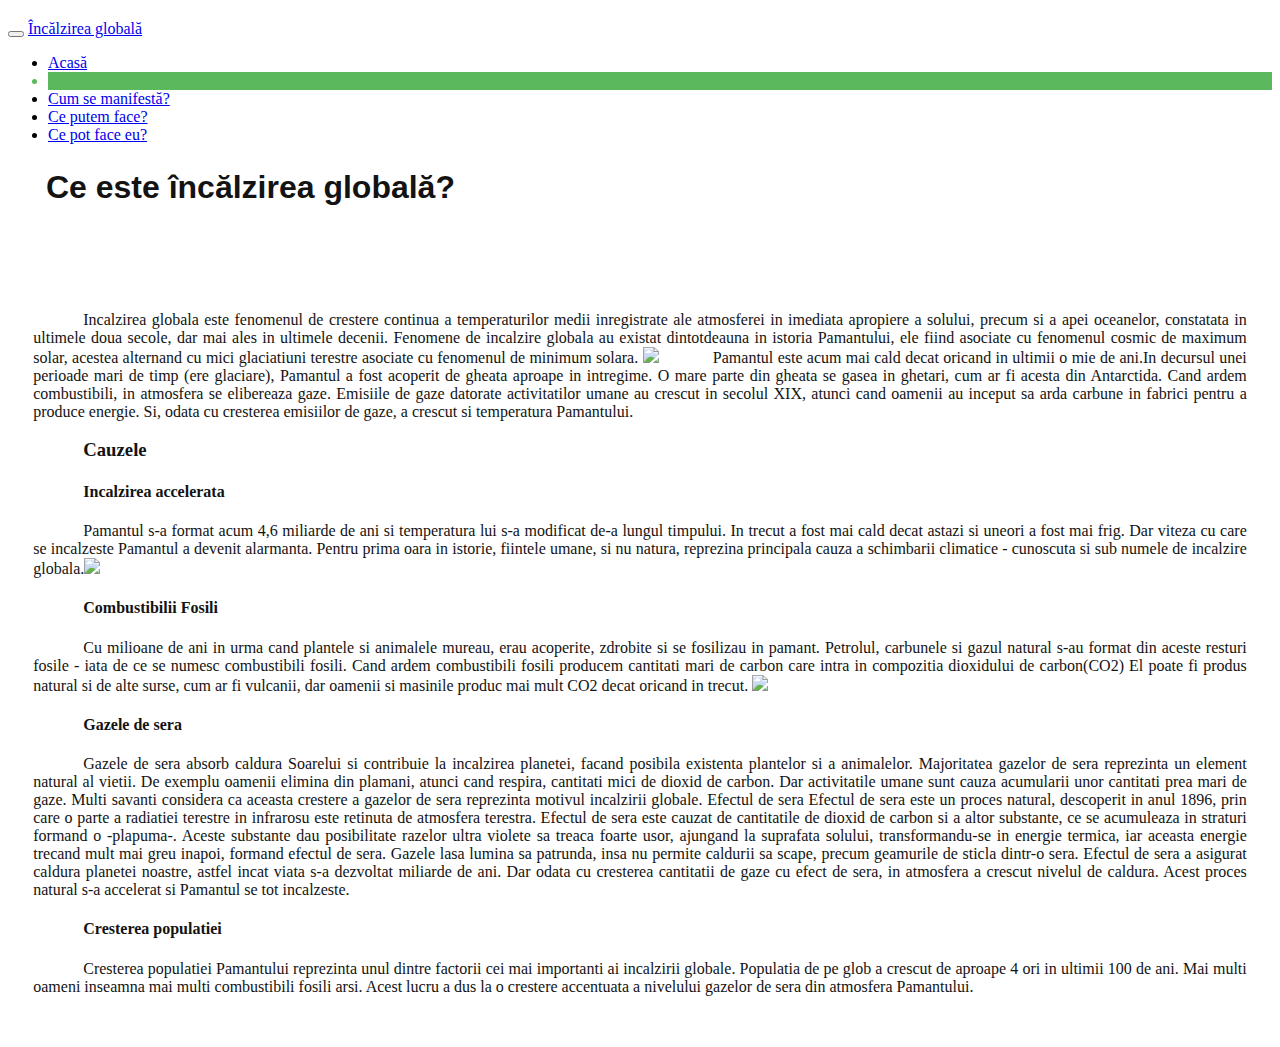
==== art1.html @ 658f487b "almost done" ====
<!DOCTYPE html>
<html lang="ro">
  <head>
    <meta charset="utf-8">
    <meta http-equiv="X-UA-Compatible" content="IE=edge">
    <meta name="viewport" content="width=device-width, initial-scale=1">
	  
	   <script src="https://ajax.googleapis.com/ajax/libs/jquery/1.11.1/jquery.min.js"></script>
    <!-- Include all compiled plugins (below), or include individual files as needed -->
     <script src="js/bootstrap.min.js"></script>
	  <script src="http://ajax.googleapis.com/ajax/libs/jquery/1.11.2/jquery.min.js"></script>
		<script src="js/main.js"
></script>
	  
	  
    <title>Încălzirea globală</title>

    <!-- Bootstrap -->
    <link href="css/bootstrap.min.css" rel="stylesheet">
	  <link href="style.css" rel="stylesheet">
<link href="article_styling.css" rel="stylesheet">
  </head>
	
  <body>

	<nav class="navbar navbar-default navbar-fixed-top">
        <div class="container">
            <!-- Brand and toggle get grouped for better mobile display -->
            <div class="navbar-header page-scroll">
                <button type="button" class="navbar-toggle" data-toggle="collapse" data-target="#bs-example-navbar-collapse-1">
					
    
                    <span class="icon-bar"></span>
                    <span class="icon-bar"></span>
                    <span class="icon-bar"></span>
					
                </button>
				
                <a class="navbar-brand" href="index.html">Încălzirea globală</a>
            </div>

            <!-- Collect the nav links, forms, and other content for toggling -->
			
            <div class="collapse navbar-collapse" id="bs-example-navbar-collapse-1">
				
                <ul class="nav navbar-nav navbar-right">
                  
                    
                    <li >
                        <a  href="index.html"><span class="glyphicon glyphicon-home" aria-hidden="false"></span>Acasă</a>
                    </li>
                    <li  class="active">
                        <a>Ce este?</a>
                    </li>
                    <li  >
                        <a href="art2.html">Cum se manifestă?</a>
                    </li>
					
					<li  >
                        <a href="art3.html" >Ce putem face?</a>
                    </li>
					<li  >
                        <a href="art.html" >Ce pot face eu?</a>
                    </li>
					
                </ul>
            </div>
            <!-- /.navbar-collapse -->
        </div>
        <!-- /.container-fluid -->
    </nav>
		
	 
	<!-- Continut-->
	  
	 <section> 
	  <div class="container">
	  
	<div id="rand_articol" class="row">
		
		<div class="col-lg-12">
			<div class="panel-title"> Ce este încălzirea globală? </div>
							<div class="panel-content" > <p>Incalzirea globala este fenomenul de crestere continua a temperaturilor medii inregistrate ale atmosferei in imediata apropiere a solului, precum si a apei oceanelor, constatata in ultimele doua secole, dar mai ales in ultimele decenii.

Fenomene de incalzire globala au existat dintotdeauna in istoria Pamantului, ele fiind asociate cu fenomenul cosmic de maximum solar, acestea alternand cu mici glaciatiuni terestre asociate cu fenomenul de minimum solara.
<img src="img/ursu.jpg" id="img2"  class="col-md-4 col-lg-3 col-sm-6 col-xs-12">
Pamantul este acum mai cald decat oricand in ultimii o mie de ani.In decursul unei perioade mari de timp (ere glaciare), Pamantul a fost acoperit de gheata aproape in intregime. O mare parte din gheata se gasea in ghetari, cum ar fi acesta din Antarctida.

								Cand ardem combustibili, in atmosfera se elibereaza gaze. Emisiile de gaze datorate activitatilor umane au crescut in secolul XIX, atunci cand oamenii au inceput sa arda carbune in fabrici pentru a produce energie. Si, odata cu cresterea emisiilor de gaze, a crescut si temperatura Pamantului.</p>
								
			
<h3>Cauzele</h3>
				
								<h4>Incalzirea accelerata</h4>


								<p>Pamantul s-a format acum 4,6 miliarde de ani si temperatura lui s-a modificat de-a lungul timpului. In trecut a fost mai cald decat astazi si uneori a fost mai frig. Dar viteza cu care se incalzeste Pamantul a devenit alarmanta. Pentru prima oara in istorie, fiintele umane, si nu natura, reprezina principala cauza a schimbarii climatice - cunoscuta si sub numele de incalzire globala.<img src="img/art1_2.jpg" id="img2"  class="col-md-4 col-lg-3 col-sm-6 col-xs-12"></p>
								
								
								<h4>Combustibilii Fosili</h4>

<p>Cu milioane de ani in urma cand plantele si animalele mureau, erau acoperite, zdrobite si se fosilizau in pamant.

Petrolul, carbunele si gazul natural s-au format din aceste resturi fosile - iata de ce se numesc combustibili fosili. Cand ardem combustibili fosili producem cantitati mari de carbon care intra in compozitia dioxidului de carbon(CO2)

El poate fi produs natural si de alte surse, cum ar fi vulcanii, dar oamenii si masinile produc mai mult CO2 decat oricand in trecut.
								<img src="img/art1_3.jpg" id="img2"  class="col-md-4 col-lg-3 col-sm-6 col-xs-12">
								</p>
								
								
								<h4>Gazele de sera</h4>


<p>Gazele de sera absorb caldura Soarelui si contribuie la incalzirea planetei, facand posibila existenta plantelor si a animalelor. Majoritatea gazelor de sera reprezinta un element natural al vietii.

De exemplu oamenii elimina din plamani, atunci cand respira, cantitati mici de dioxid de carbon. Dar activitatile umane sunt cauza acumularii unor cantitati prea mari de gaze. Multi savanti considera ca aceasta crestere a gazelor de sera reprezinta motivul incalzirii globale.
Efectul de sera

Efectul de sera este un proces natural, descoperit in anul 1896, prin care o parte a radiatiei terestre in infrarosu este retinuta de atmosfera terestra.

Efectul de sera este cauzat de cantitatile de dioxid de carbon si a altor substante, ce se acumuleaza in straturi formand o -plapuma-. Aceste substante dau posibilitate razelor ultra violete sa treaca foarte usor, ajungand la suprafata solului, transformandu-se in energie termica, iar aceasta energie trecand mult mai greu inapoi, formand efectul de sera. Gazele lasa lumina sa patrunda, insa nu permite caldurii sa scape, precum geamurile de sticla dintr-o sera.


	Efectul de sera a asigurat caldura planetei noastre, astfel incat viata s-a dezvoltat miliarde de ani. Dar odata cu cresterea cantitatii de gaze cu efect de sera, in atmosfera a crescut nivelul de caldura. Acest proces natural s-a accelerat si Pamantul se tot incalzeste.</p>

								
								<h4>Cresterea populatiei</h4>

<p>Cresterea populatiei Pamantului reprezinta unul dintre factorii cei mai importanti ai incalzirii globale. Populatia de pe glob a crescut de aproape 4 ori in ultimii 100 de ani.

	Mai multi oameni inseamna mai multi combustibili fosili arsi. Acest lucru a dus la o crestere accentuata a nivelului gazelor de sera din atmosfera Pamantului.</p>

			


			</div>
			
						
						
					
				</div>
		</div>
	</div>  
	   
	  </section>
	 
	
	</body>
</html>
---- article_styling.css ----
#tot_sablon{
	opacity:0.7;
}
.panel-title{
	margin-top:2%;;
	margin-left:3%;
	font-size: 2em;
	font-weight: bold;
	margin-bottom: 5%;
	 word-wrap: break-word;
		
	font-family: "arial",
		"times new roman", "sans-serif";
	
	
}

.panel-content{
	text-indent: 50px;
	text-align: justify;
	padding: 2%;
	font-size:1em;
	color:black;
	margin-left: auto;
	margin-right: auto;
	float: left;
	margin-bottom: 10px;
	
}
#img1{
float: right;
margin:2%;
	width: 280px;
	

	
	
}
#rand_articol{
	background-color: white;
	opacity: 0.92
		;
	margin-bottom: 40px;
	border-radius: 10px;
	
	
}

	

.red {
	
	border-radius: 2px;
	border-style: dashed;
	border-color:blue;
	
}

.blue {
	background-clip: border-box;
	
}

body{
	
background-image: url("img/back.jpg");
	background-repeat: no-repeat;
	background-size:cover;
	background-position:right top;
}
	

.active{
	background-color:#5cb85c;
	color:#5cb85c;
	opacity: 1;
	
	
	
}

.check{
	background-color: #2A2625;
	
}

nav{
	margin-top:20px;
	
	
}
}
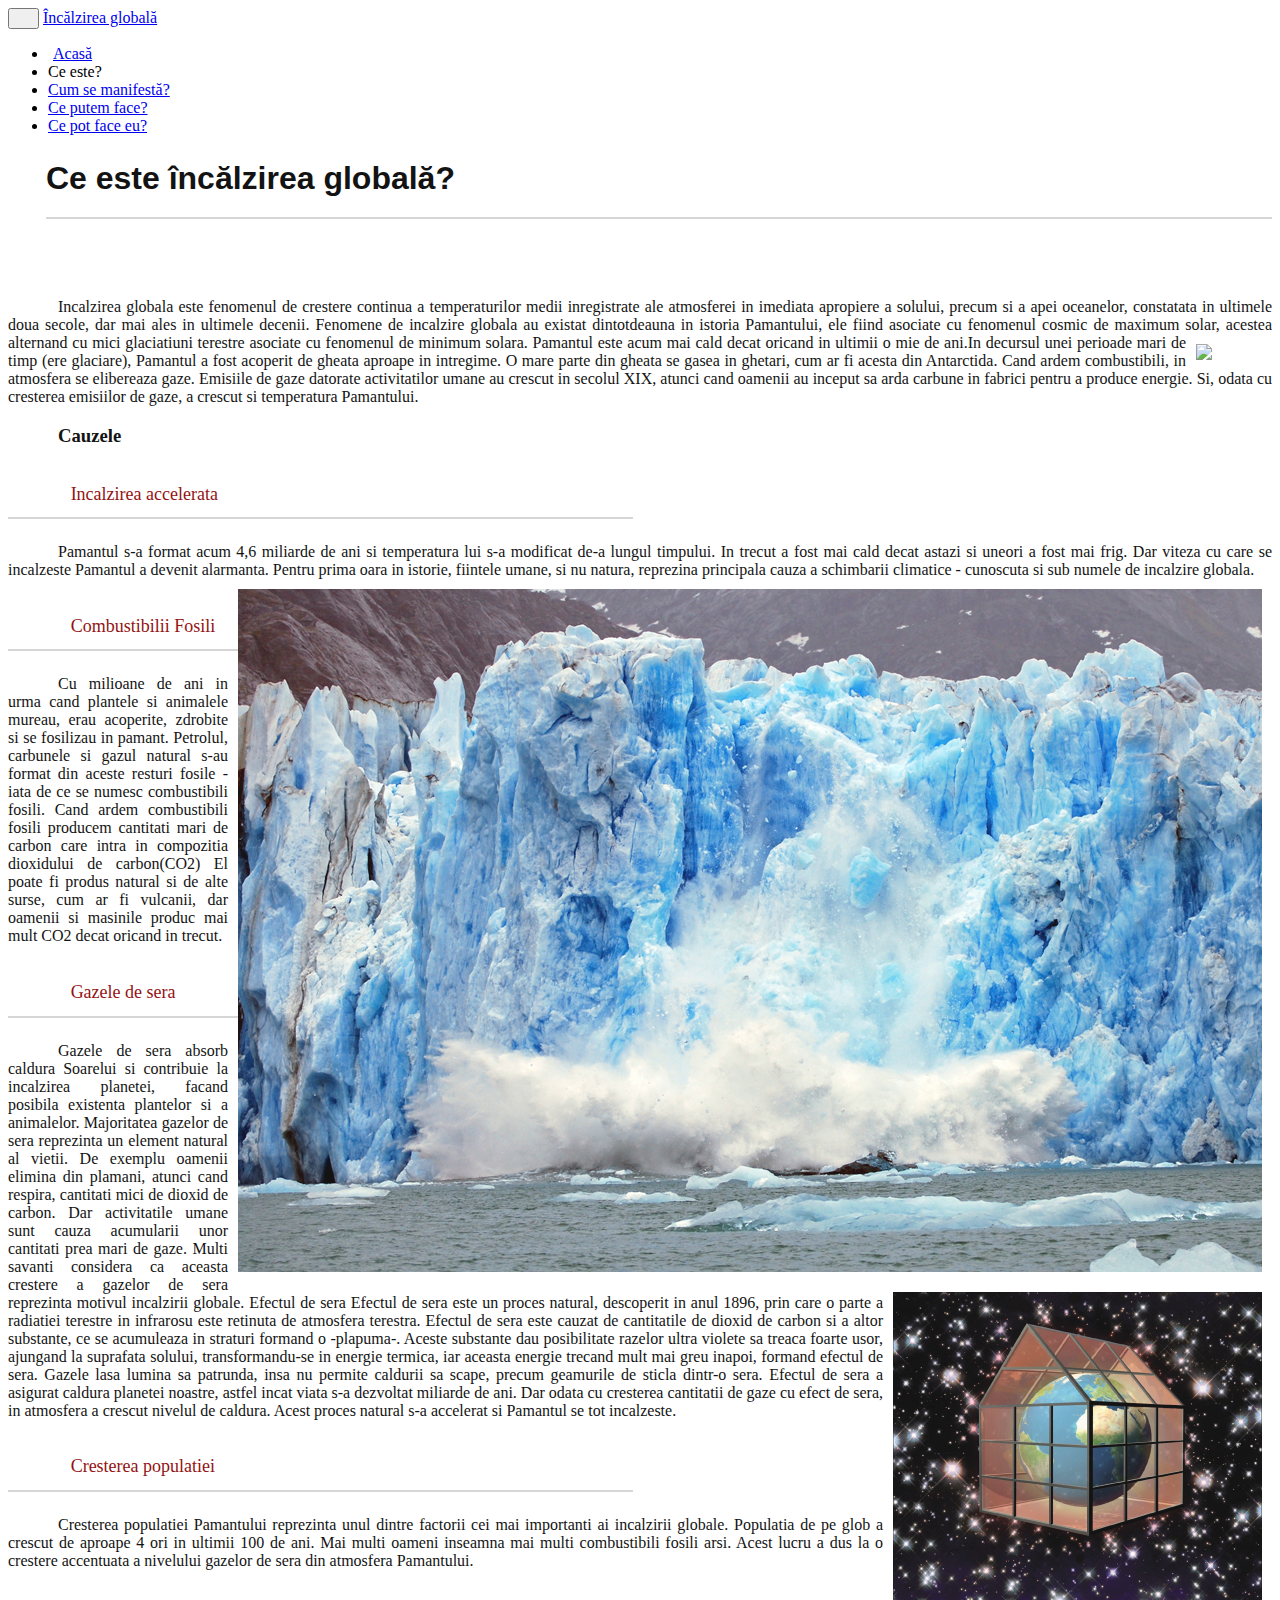
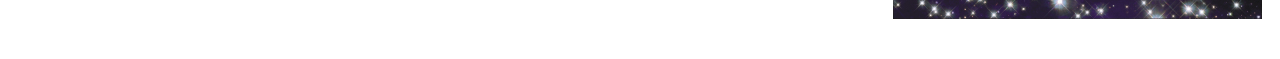
==== commit 63502031: "Update 3.2" ====
--- a/art1.html
+++ b/art1.html
@@ -60,7 +60,7 @@
                         <a href="art3.html" >Ce putem face?</a>
                     </li>
 					<li  >
-                        <a href="art.html" >Ce pot face eu?</a>
+                        <a href="art4.html" >Ce pot face eu?</a>
                     </li>
 					
                 </ul>
--- a/article_styling.css
+++ b/article_styling.css
@@ -1,3 +1,4 @@
+
 
 
 #tot_sablon{
@@ -8,11 +9,16 @@
 	margin-left:3%;
 	font-size: 2em;
 	font-weight: bold;
-	margin-bottom: 5%;
-	 word-wrap: break-word;
-		
+	margin-bottom: 5%;		
 	font-family: "arial",
 		"times new roman", "sans-serif";
+	border-bottom: solid;
+	border-bottom-width: 2px;
+	padding-bottom: 20px;
+	border-bottom-color:lightgrey;
+	
+	
+	
 	
 	
 }
@@ -20,24 +26,15 @@
 .panel-content{
 	text-indent: 50px;
 	text-align: justify;
-	padding: 2%;
 	font-size:1em;
 	color:black;
 	margin-left: auto;
 	margin-right: auto;
 	float: left;
-	margin-bottom: 10px;
+	margin-bottom: 30px;
 	
 }
-#img1{
-float: right;
-margin:2%;
-	width: 280px;
-	
 
-	
-	
-}
 #rand_articol{
 	background-color: white;
 	opacity: 0.92
@@ -71,25 +68,107 @@
 	background-position:right top;
 }
 	
+span{
+	padding-right: 5px;
+}
 
-.active{
-	background-color:#5cb85c;
-	color:#5cb85c;
-	opacity: 1;
-	
-	
-	
-}
+
+
 
 .check{
 	background-color: #2A2625;
 	
 }
 
-nav{
-	margin-top:20px;
+
+
+
+.navbar-brand:hover {
+	font-weight: bold;	
+}
+
+li:hover{
+	font-weight: bold;
+};
+
+.line {
+	border-style: solid;
+    border-width: 5px;	
+}
+
+h4 {
+
+	border-bottom: solid;
+	border-bottom-width: 2px;
+	padding:1%;
+	
+	
+	border-bottom-color:lightgrey;
+	font-family: "times new roman";
+	font-weight: 500;
+	color:darkred;
+	font-size: 18px;
+	max-width: 600px;;
 	
 	
 }
+
+
+
+#img1 {
+	float:right;
+	margin:10px;
+	
 }
 
+
+#img2 {
+	float:right;
+	margin:10px;
+	clear:both;
+	
+}
+.active:hover{
+	font-weight: normal;
+}
+
+
+#test:hover{
+	font-weight: normal;
+}
+input {
+	text-align: center;
+	margin: 5px;
+	
+}
+
+/* pentru test */
+#test{
+	margin-top:20px;
+}
+/*input-text after verifying */
+
+.corect{
+	color:forestgreen;
+	font-weight:bold;
+	
+}
+.incorect{
+	color:red;
+	font-weight: bold;
+}
+
+/*input-border after verifying */
+
+.corinp{
+	border-color: forestgreen;
+	border-width: 3px;
+	
+}
+.incinp{
+	border-width: 3px;
+	
+	border-color:red;
+}
+
+
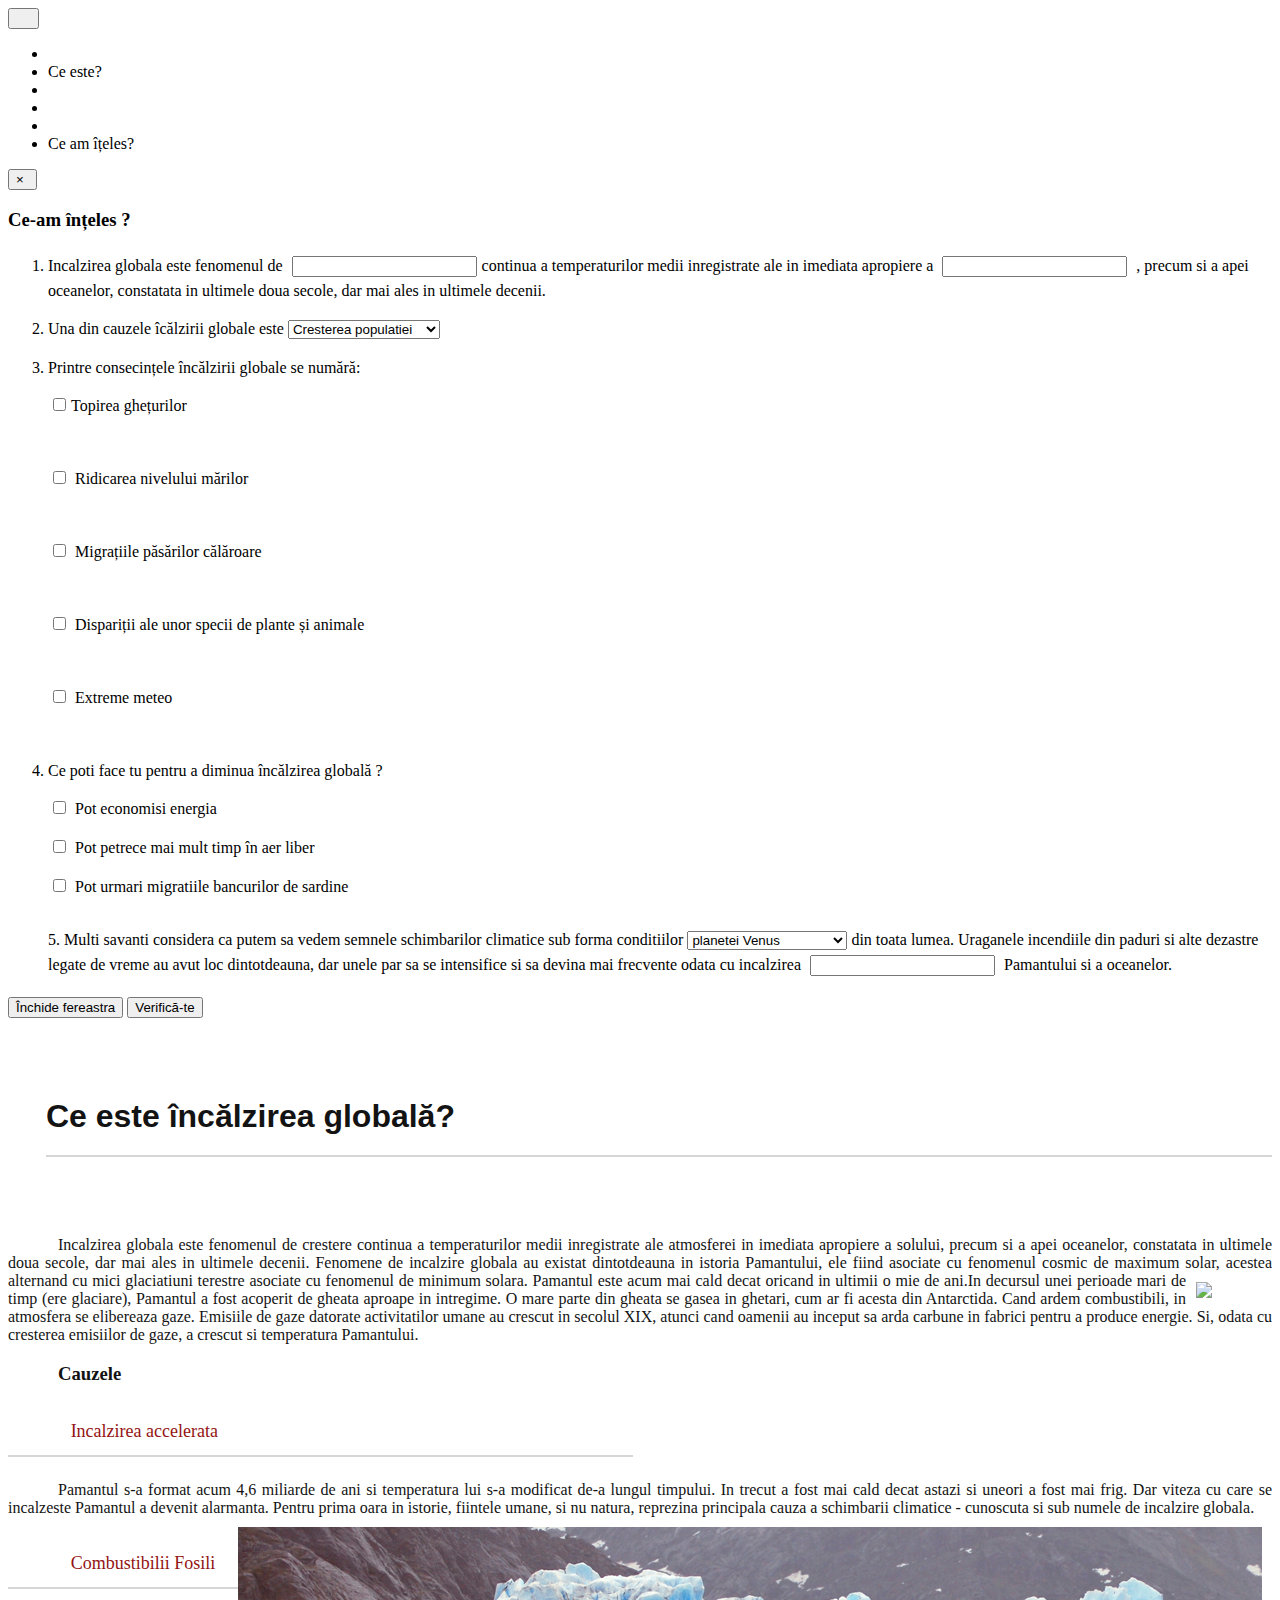
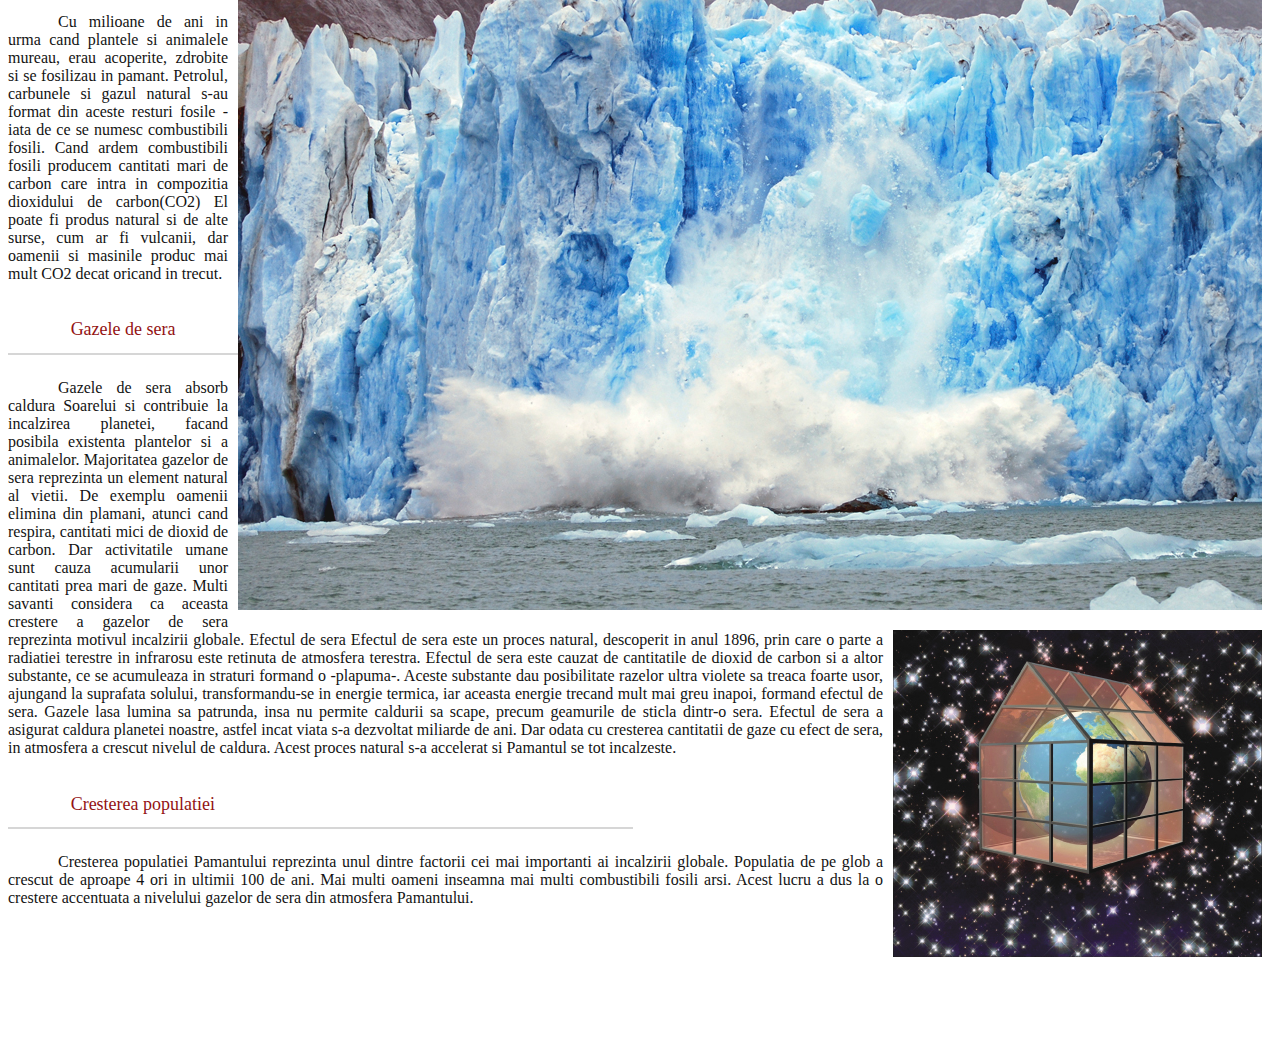
==== commit 9636b8dd: "Update 3.3" ====
--- a/art1.html
+++ b/art1.html
@@ -9,6 +9,9 @@
     <!-- Include all compiled plugins (below), or include individual files as needed -->
      <script src="js/bootstrap.min.js"></script>
 	  <script src="http://ajax.googleapis.com/ajax/libs/jquery/1.11.2/jquery.min.js"></script>
+	  
+	  
+	  <script src="js/test.js"></script>
 		<script src="js/main.js"
 ></script>
 	  
@@ -63,6 +66,10 @@
                         <a href="art4.html" >Ce pot face eu?</a>
                     </li>
 					
+					<li><a data-toggle="modal" data-target="#myModal"> Ce am îțeles? </span></a></li>
+			
+			
+					
                 </ul>
             </div>
             <!-- /.navbar-collapse -->
@@ -70,7 +77,101 @@
         <!-- /.container-fluid -->
     </nav>
 		
-	 
+<!-- Test -->
+
+
+
+
+
+	  <div class="modal fade " id="myModal" tabindex="2" role="dialog" aria-labelledby="myModalLabel" aria-hidden="true">
+  
+		  <div class="modal-dialog modal-lg">
+    
+	  <div class="modal-content">
+      
+		<div class="modal-header">
+        <button type="button" class="close" data-dismiss="modal" aria-label="Close"><span   aria-hidden="true">&times;</span></button>
+        <h3 class="modal-title" id="myModalLabel">Ce-am înțeles ?</h3>
+      </div>
+      		
+		  <form>
+		  	<ol>
+		  		<li id="test">
+		  			Incalzirea globala este fenomenul de <input type="text" class="i11" id='i11'>continua a temperaturilor medii inregistrate ale
+					in imediata apropiere a <input type="text" class="i12" id='i12'> , precum si a apei oceanelor, constatata in ultimele doua secole, dar mai ales in ultimele decenii.
+		  		</li>
+				
+				<li id="test">
+					Una din cauzele îcălzirii globale este  <select name="cauze" class="i21" id="i21">
+<option value="pui">Cresterea populatiei</option>
+<option value="olarit">Olăritul</option>
+<option value="caprioare">Dispariția căprioarelor</option>
+<option value="migratii">Migrațiile pasarilor</option>
+</select>
+					
+				</li>
+				
+				<li id="test">
+					
+					 Printre consecințele încălzirii globale se numără:<br>
+					<p class="i31"><input type="checkbox" id="i31" >Topirea ghețurilor </p>
+					<br>
+					<p class="i32"><input type="checkbox" id="i32">
+					Ridicarea nivelului mărilor</p>
+					<br>
+					<p class="i33"><input type="checkbox" id="i33">
+					Migrațiile păsărilor călăroare</p>
+					<br>
+					<p class="i34"><input type="checkbox" id="i34">
+					Dispariții ale unor specii de plante și animale </p>
+					<br>
+					<p class="i35"><input type="checkbox" id="i35">
+					Extreme meteo</p>
+					<br>
+				</li>
+				
+				<li id="test">
+					Ce poti face tu pentru a diminua încălzirea globală ? 
+					<br>
+					<p class="i41"><input type="checkbox" id="i41" name="some" value="gg" id="i41"> Pot economisi energia
+					<br></p>
+					<p class="i42"><input type="checkbox" id="i42" name="how" value="hoho" id="i42"> Pot petrece mai mult timp în aer liber
+						<br></p>
+					<p class="i43"><input type="checkbox" name="somehow" value="haha" id="i43"
+> Pot urmari migratiile bancurilor de sardine
+					</p>
+					
+					<br>
+				5. Multi savanti considera ca putem sa vedem semnele schimbarilor climatice sub forma conditiilor <select name="cauze" class="i51" id="i51">
+<option value="planeta">planetei Venus</option>
+<option value="meteo">meteo extreme</option>
+<option value="caprioare">disparițiilor căprioarelor</option>
+<option value="migr">migratiilor anuale </option>
+</select> din toata lumea. Uraganele incendiile din paduri si alte dezastre legate de vreme au avut loc dintotdeauna, dar unele par sa se intensifice si sa devina mai frecvente odata cu incalzirea <input type="text" class="i52" id="i52"> Pamantului si a oceanelor.
+					
+				</li>
+				
+				
+		  	</ol>
+		  </form>
+		
+		<div class="modal-body">
+       		
+      </div>
+		
+		
+      <div class="modal-footer">
+		  <p class='Punctaj'></p>
+		  
+        <button type="button" class="btn btn-default" data-dismiss="modal" id="inchide">Închide fereastra</button>
+        <button type="button" class="btn btn-primary" id="Verificare" >Verifică-te</button>
+      </div>
+    
+			  </div>
+  
+		  </div>
+
+	  </div>	 
 	<!-- Continut-->
 	  
 	 <section> 
@@ -139,7 +240,9 @@
 						
 					
 				</div>
+		
 		</div>
+		  <h5 class="relizator">Elev Costin Silviu | Clasa a XII-a A | Profesor: Voicu Simina </h5>
 	</div>  
 	   
 	  </section>
--- a/style.css
+++ b/style.css
@@ -0,0 +1,102 @@
+body{
+	
+	min-width: 200px;
+
+	min-height:500px;
+}
+	.jumbotron{
+	margin-top: 50px;
+	height:500px;
+}
+	.jumbotron{
+	margin-top: 50px;
+	height:700px;
+	background-image: url("img/1.jpg");
+	background-repeat: no-repeat;
+	background-size:cover;
+	
+};
+
+.jumbotron .container {
+  position: relative;
+  top:100px;
+}
+
+.jumbotron h1{
+
+	margin-top:1%;
+	
+
+	
+	color:white;
+	font-family:sans-serif;
+	font-size: 6em;
+	
+}
+.jumbotron p{
+color:darkcyan;
+font-size:	1.5em;
+	font-weight: bold;
+	
+
+}
+
+
+
+
+
+
+
+
+a:link{
+	text-decoration: none;
+	color:white;
+}
+
+a:visited{
+	text-decoration: none;
+	color:white;
+}
+
+section {
+	margin-top:80px;
+	
+}
+
+
+
+
+.linie {
+	border-top: 5px;
+	border-top-color: white;
+	background-color: white;
+	height: 4px;
+	border-radius: 2px;
+	
+}
+
+
+.relizator {
+	color:darkslategrey;
+	font-size:16px;
+	text-align: center;
+	
+	font-family: sans-serif;
+	font-weight: bold;
+
+	padding: inherit;
+	padding-top:1%;
+	
+	
+	
+	
+}
+
+
+.linie2 {
+	width:100%;
+	height:50px;
+	background-color:lightgrey;
+	border-top: 1.5px;
+	
+}
--- a/article_styling.css
+++ b/article_styling.css
@@ -172,3 +172,16 @@
 }
 
 
+span.glyphicon-link {
+    font-size: 1.2em;
+}
+
+
+.relizator {
+	color:white;
+	font-size:16px;
+	text-align: center;
+	
+	padding-bottom: 10px;
+	
+}
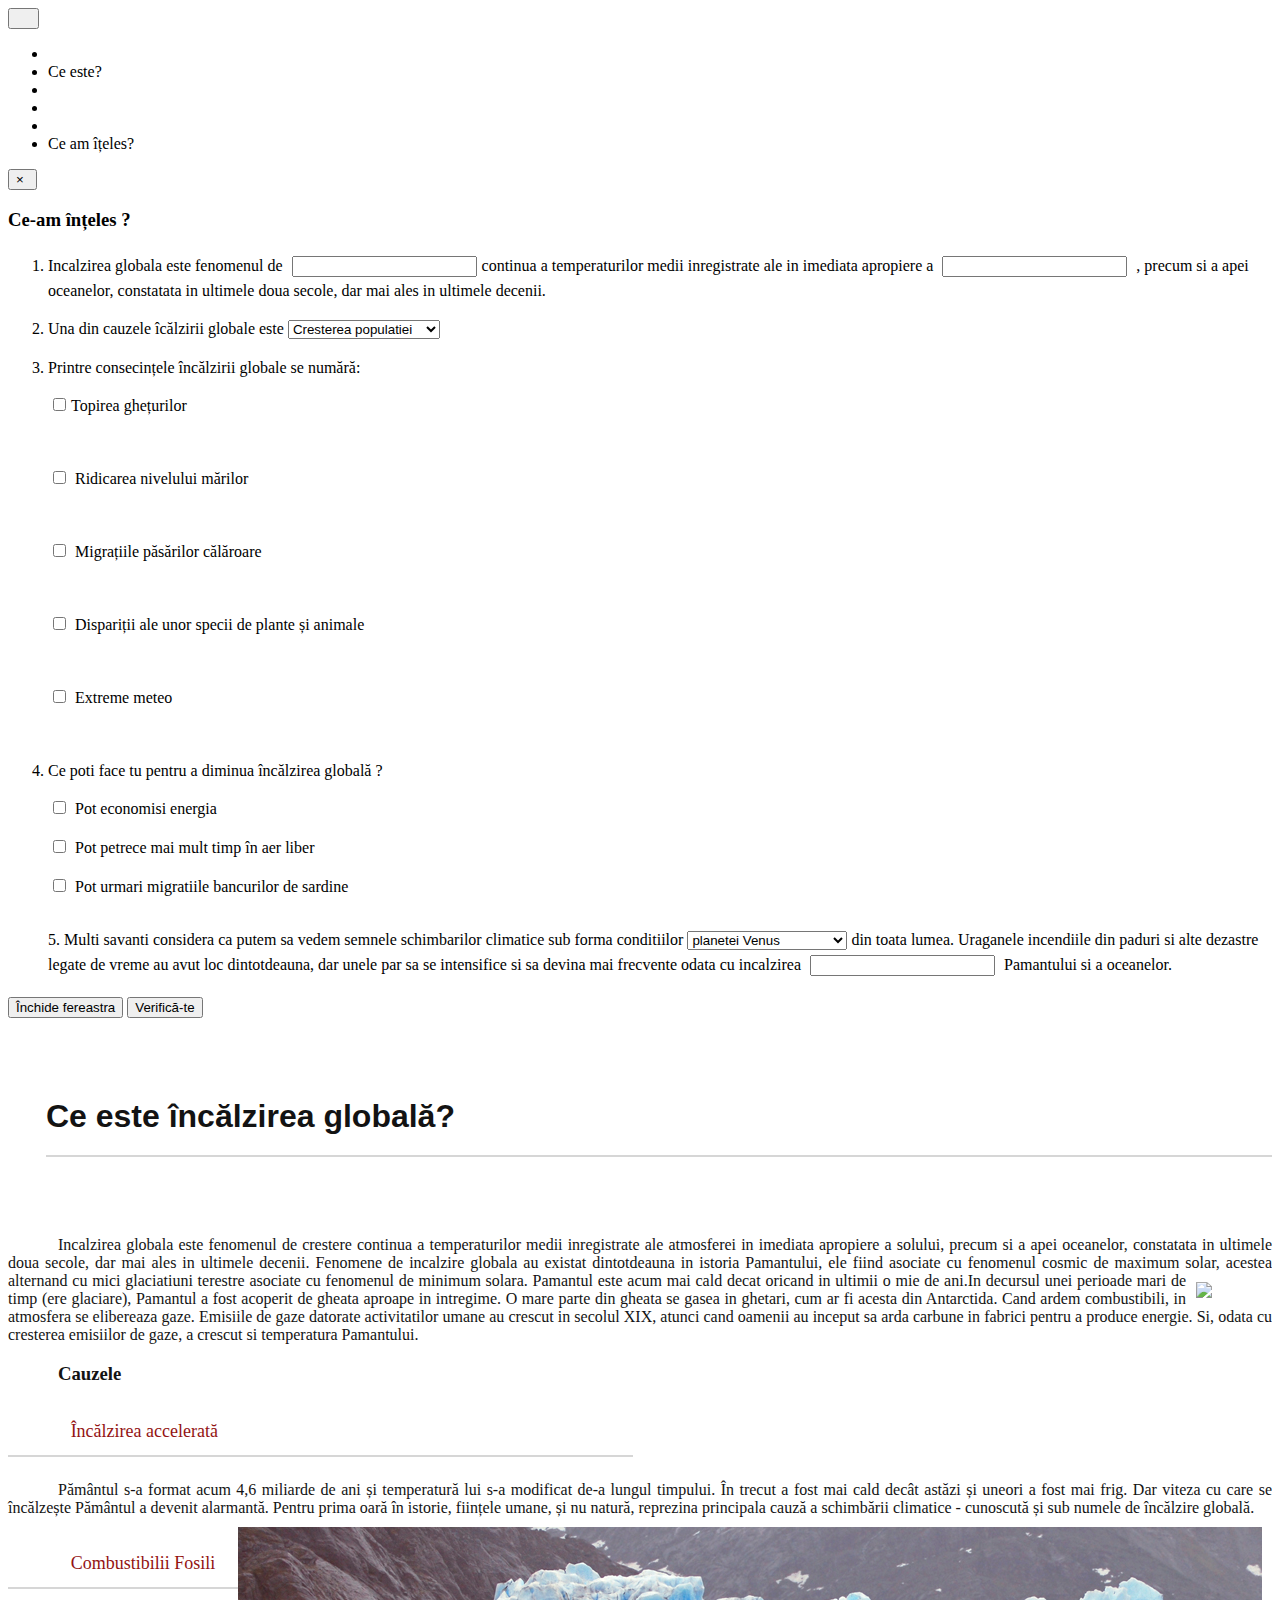
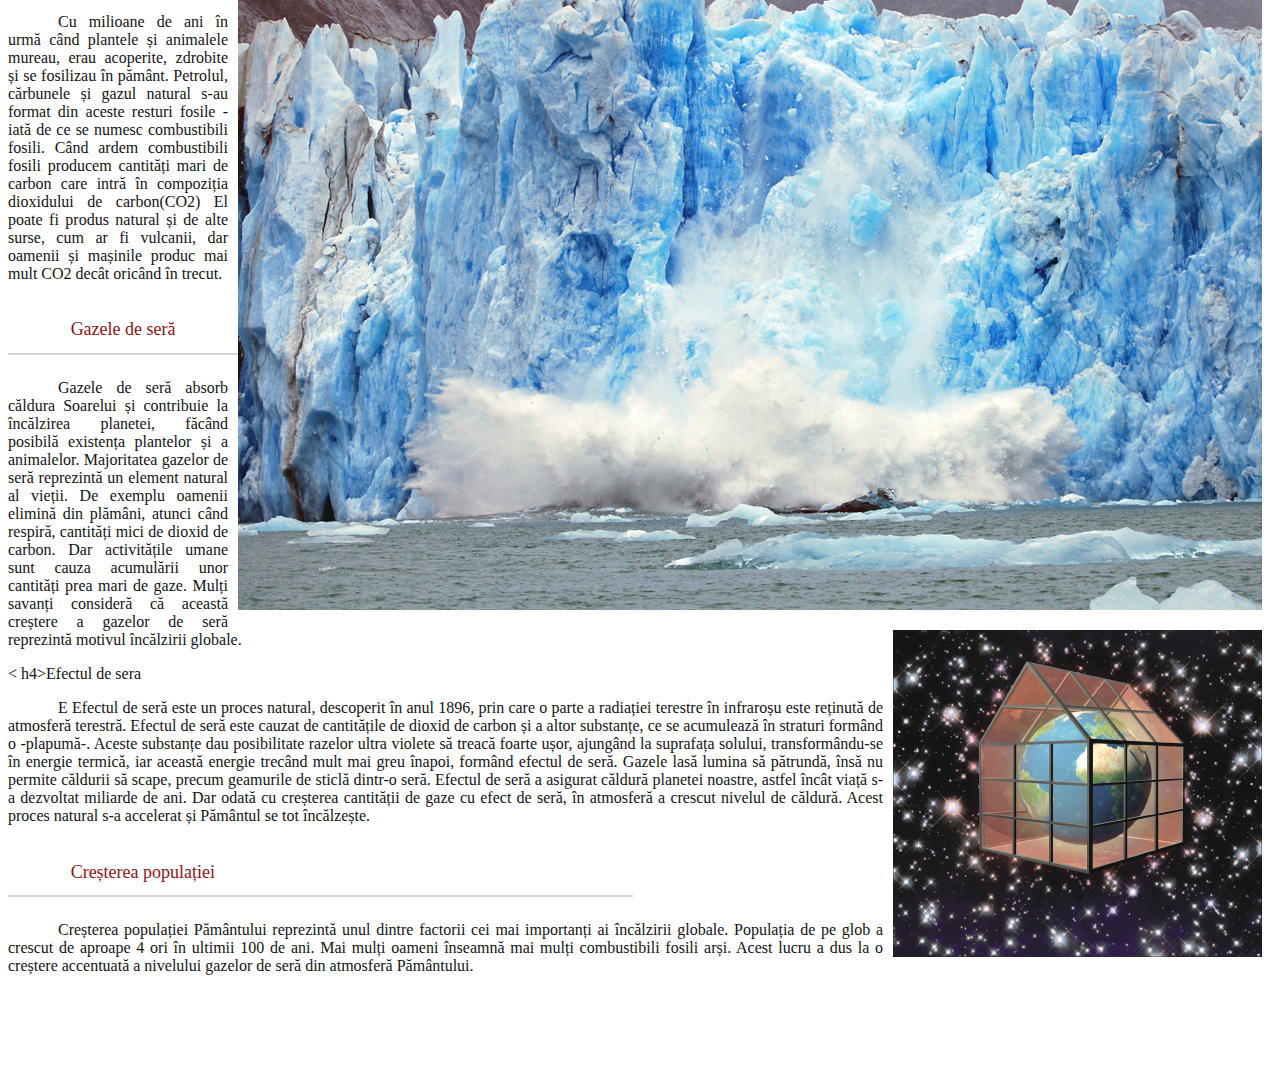
==== commit e11a8da7: "+diacritice" ====
--- a/art1.html
+++ b/art1.html
@@ -192,44 +192,46 @@
 			
 <h3>Cauzele</h3>
 				
-								<h4>Incalzirea accelerata</h4>
-
-
-								<p>Pamantul s-a format acum 4,6 miliarde de ani si temperatura lui s-a modificat de-a lungul timpului. In trecut a fost mai cald decat astazi si uneori a fost mai frig. Dar viteza cu care se incalzeste Pamantul a devenit alarmanta. Pentru prima oara in istorie, fiintele umane, si nu natura, reprezina principala cauza a schimbarii climatice - cunoscuta si sub numele de incalzire globala.<img src="img/art1_2.jpg" id="img2"  class="col-md-4 col-lg-3 col-sm-6 col-xs-12"></p>
+								<h4>Încălzirea accelerată</h4>
+
+
+								<p> Pământul s-a format acum 4,6 miliarde de ani și temperatură lui s-a modificat de-a lungul timpului. În trecut a fost mai cald decât astăzi și uneori a fost mai frig. Dar viteza cu care se încălzește Pământul a devenit alarmantă. Pentru prima oară în istorie, ființele umane, și nu natură, reprezina principala cauză a schimbării climatice - cunoscută și sub numele de încălzire globală. <img src="img/art1_2.jpg" id="img2"  class="col-md-4 col-lg-3 col-sm-6 col-xs-12"></p>
 								
 								
 								<h4>Combustibilii Fosili</h4>
 
-<p>Cu milioane de ani in urma cand plantele si animalele mureau, erau acoperite, zdrobite si se fosilizau in pamant.
-
-Petrolul, carbunele si gazul natural s-au format din aceste resturi fosile - iata de ce se numesc combustibili fosili. Cand ardem combustibili fosili producem cantitati mari de carbon care intra in compozitia dioxidului de carbon(CO2)
-
-El poate fi produs natural si de alte surse, cum ar fi vulcanii, dar oamenii si masinile produc mai mult CO2 decat oricand in trecut.
+<p> Cu milioane de ani în urmă când plantele și animalele mureau, erau acoperite, zdrobite și se fosilizau în pământ. 
+  
+ Petrolul, cărbunele și gazul natural s-au format din aceste resturi fosile - iată de ce se numesc combustibili fosili. Când ardem combustibili fosili producem cantități mari de carbon care intră în compoziția dioxidului de carbon(CO2) 
+  
+ El poate fi produs natural și de alte surse, cum ar fi vulcanii, dar oamenii și mașinile produc mai mult CO2 decât oricând în trecut. 
 								<img src="img/art1_3.jpg" id="img2"  class="col-md-4 col-lg-3 col-sm-6 col-xs-12">
 								</p>
 								
 								
-								<h4>Gazele de sera</h4>
-
-
-<p>Gazele de sera absorb caldura Soarelui si contribuie la incalzirea planetei, facand posibila existenta plantelor si a animalelor. Majoritatea gazelor de sera reprezinta un element natural al vietii.
-
-De exemplu oamenii elimina din plamani, atunci cand respira, cantitati mici de dioxid de carbon. Dar activitatile umane sunt cauza acumularii unor cantitati prea mari de gaze. Multi savanti considera ca aceasta crestere a gazelor de sera reprezinta motivul incalzirii globale.
-Efectul de sera
-
-Efectul de sera este un proces natural, descoperit in anul 1896, prin care o parte a radiatiei terestre in infrarosu este retinuta de atmosfera terestra.
-
-Efectul de sera este cauzat de cantitatile de dioxid de carbon si a altor substante, ce se acumuleaza in straturi formand o -plapuma-. Aceste substante dau posibilitate razelor ultra violete sa treaca foarte usor, ajungand la suprafata solului, transformandu-se in energie termica, iar aceasta energie trecand mult mai greu inapoi, formand efectul de sera. Gazele lasa lumina sa patrunda, insa nu permite caldurii sa scape, precum geamurile de sticla dintr-o sera.
-
-
-	Efectul de sera a asigurat caldura planetei noastre, astfel incat viata s-a dezvoltat miliarde de ani. Dar odata cu cresterea cantitatii de gaze cu efect de sera, in atmosfera a crescut nivelul de caldura. Acest proces natural s-a accelerat si Pamantul se tot incalzeste.</p>
-
-								
-								<h4>Cresterea populatiei</h4>
-
-<p>Cresterea populatiei Pamantului reprezinta unul dintre factorii cei mai importanti ai incalzirii globale. Populatia de pe glob a crescut de aproape 4 ori in ultimii 100 de ani.
-
-	Mai multi oameni inseamna mai multi combustibili fosili arsi. Acest lucru a dus la o crestere accentuata a nivelului gazelor de sera din atmosfera Pamantului.</p>
+								<h4>Gazele de seră</h4>
+
+
+<p> Gazele de seră absorb căldura Soarelui și contribuie la încălzirea planetei, făcând posibilă existența plantelor și a animalelor. Majoritatea gazelor de seră reprezintă un element natural al vieții. 
+  
+ De exemplu oamenii elimină din plămâni, atunci când respiră, cantități mici de dioxid de carbon. Dar activitățile umane sunt cauza acumulării unor cantități prea mari de gaze. Mulți savanți consideră că această creștere a gazelor de seră reprezintă motivul încălzirii globale. 
+</p><
+
+h4>Efectul de sera</h4>
+
+<p>E Efectul de seră este un proces natural, descoperit în anul 1896, prin care o parte a radiației terestre în infraroșu este reținută de atmosferă terestră. 
+  
+ Efectul de seră este cauzat de cantitățile de dioxid de carbon și a altor substanțe, ce se acumulează în straturi formând o -plapumă-. Aceste substanțe dau posibilitate razelor ultra violete să treacă foarte ușor, ajungând la suprafața solului, transformându-se în energie termică, iar această energie trecând mult mai greu înapoi, formând efectul de seră. Gazele lasă lumina să pătrundă, însă nu permite căldurii să scape, precum geamurile de sticlă dintr-o seră. 
+  
+  
+  	 Efectul de seră a asigurat căldură planetei noastre, astfel încât viață s-a dezvoltat miliarde de ani. Dar odată cu creșterea cantității de gaze cu efect de seră, în atmosferă a crescut nivelul de căldură. Acest proces natural s-a accelerat și Pământul se tot încălzește. </p>
+
+								
+								<h4>Creșterea populației</h4>
+
+<p> Creșterea populației Pământului reprezintă unul dintre factorii cei mai importanți ai încălzirii globale. Populația de pe glob a crescut de aproape 4 ori în ultimii 100 de ani. 
+  
+  	 Mai mulți oameni înseamnă mai mulți combustibili fosili arși. Acest lucru a dus la o creștere accentuată a nivelului gazelor de seră din atmosferă Pământului. </p>
 
 			
 
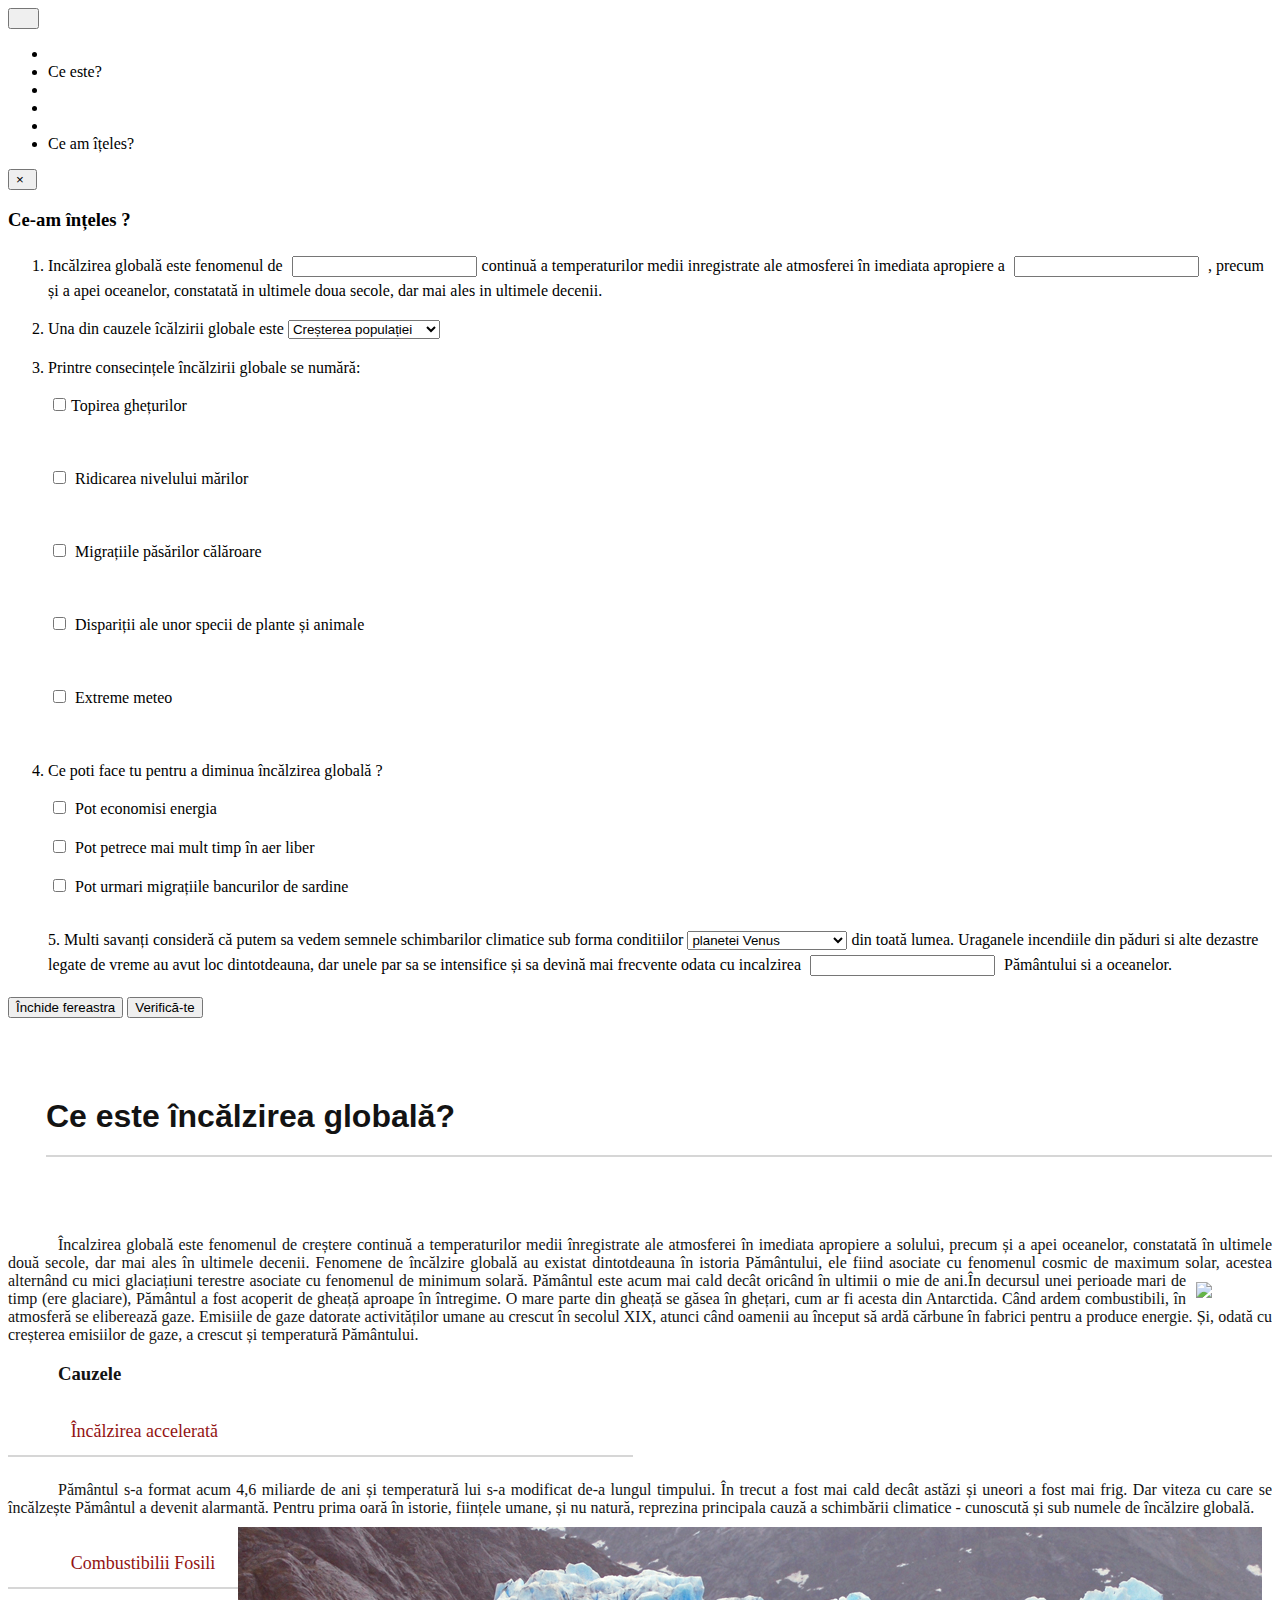
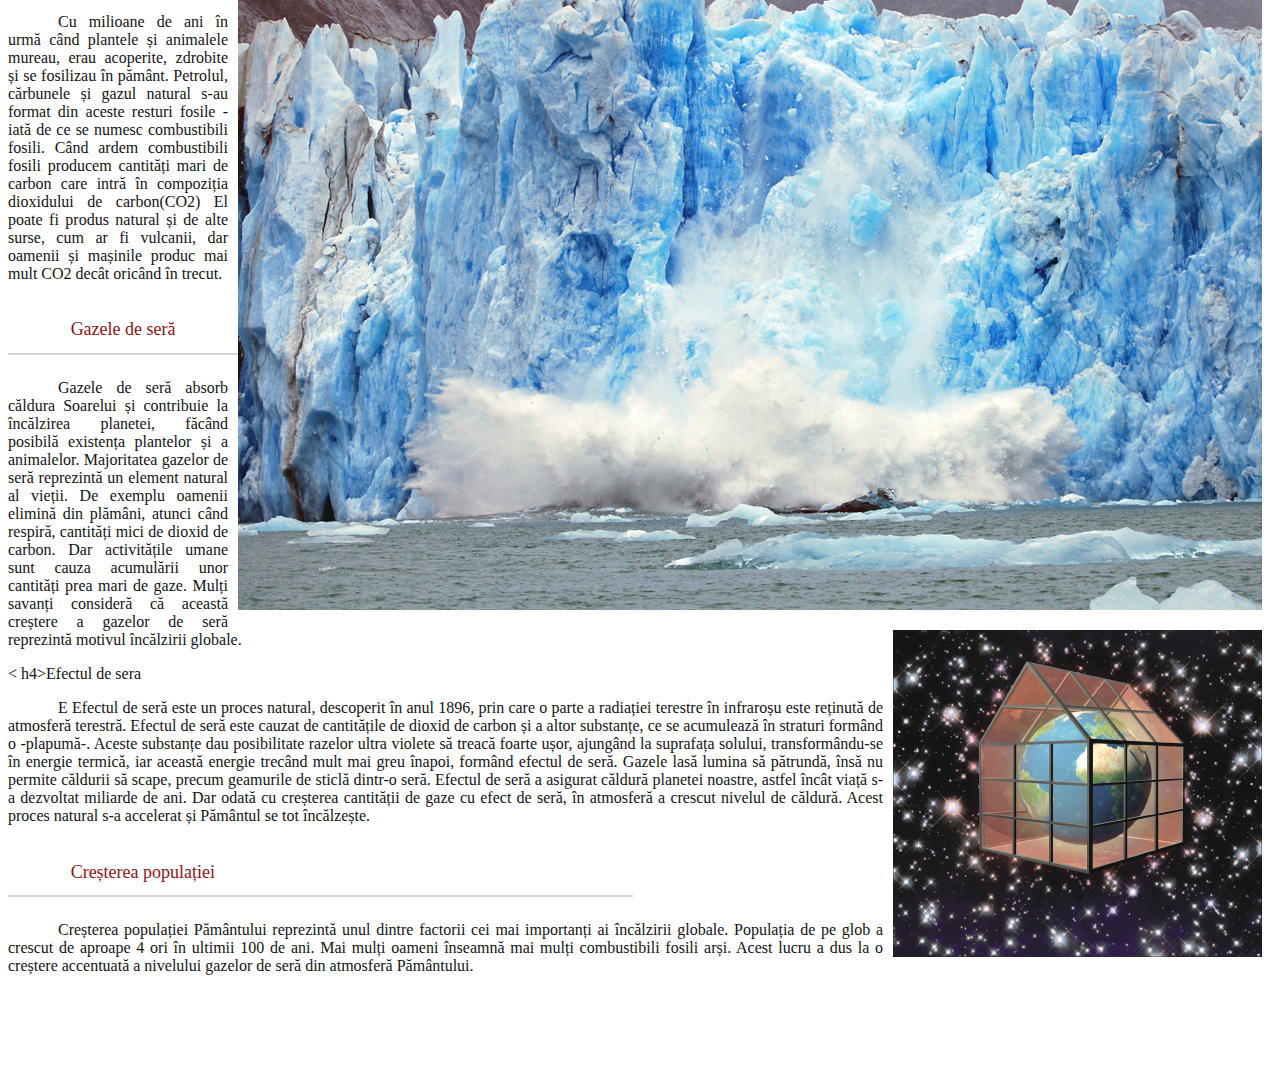
==== commit e135b4b4: "finished" ====
--- a/art1.html
+++ b/art1.html
@@ -97,16 +97,16 @@
 		  <form>
 		  	<ol>
 		  		<li id="test">
-		  			Incalzirea globala este fenomenul de <input type="text" class="i11" id='i11'>continua a temperaturilor medii inregistrate ale
-					in imediata apropiere a <input type="text" class="i12" id='i12'> , precum si a apei oceanelor, constatata in ultimele doua secole, dar mai ales in ultimele decenii.
+		  			Incălzirea globală este fenomenul de <input type="text" class="i11" id='i11'>continuă a temperaturilor medii inregistrate ale atmosferei
+					în imediata apropiere a <input type="text" class="i12" id='i12'> , precum și a apei oceanelor, constatată in ultimele doua secole, dar mai ales in ultimele decenii.
 		  		</li>
 				
 				<li id="test">
 					Una din cauzele îcălzirii globale este  <select name="cauze" class="i21" id="i21">
-<option value="pui">Cresterea populatiei</option>
+<option value="pui">Creșterea populației</option>
 <option value="olarit">Olăritul</option>
 <option value="caprioare">Dispariția căprioarelor</option>
-<option value="migratii">Migrațiile pasarilor</option>
+<option value="migratii">Migrațiile păsărilor</option>
 </select>
 					
 				</li>
@@ -138,16 +138,16 @@
 					<p class="i42"><input type="checkbox" id="i42" name="how" value="hoho" id="i42"> Pot petrece mai mult timp în aer liber
 						<br></p>
 					<p class="i43"><input type="checkbox" name="somehow" value="haha" id="i43"
-> Pot urmari migratiile bancurilor de sardine
+> Pot urmari migrațiile bancurilor de sardine
 					</p>
 					
 					<br>
-				5. Multi savanti considera ca putem sa vedem semnele schimbarilor climatice sub forma conditiilor <select name="cauze" class="i51" id="i51">
+				5. Multi savanți consideră că putem sa vedem semnele schimbarilor climatice sub forma conditiilor <select name="cauze" class="i51" id="i51">
 <option value="planeta">planetei Venus</option>
 <option value="meteo">meteo extreme</option>
 <option value="caprioare">disparițiilor căprioarelor</option>
-<option value="migr">migratiilor anuale </option>
-</select> din toata lumea. Uraganele incendiile din paduri si alte dezastre legate de vreme au avut loc dintotdeauna, dar unele par sa se intensifice si sa devina mai frecvente odata cu incalzirea <input type="text" class="i52" id="i52"> Pamantului si a oceanelor.
+<option value="migr">migrațiilor anuale </option>
+</select> din toată lumea. Uraganele incendiile din păduri si alte dezastre legate de vreme au avut loc dintotdeauna, dar unele par sa se intensifice și sa devină mai frecvente odata cu incalzirea <input type="text" class="i52" id="i52"> Pământului si a oceanelor.
 					
 				</li>
 				
@@ -181,13 +181,13 @@
 		
 		<div class="col-lg-12">
 			<div class="panel-title"> Ce este încălzirea globală? </div>
-							<div class="panel-content" > <p>Incalzirea globala este fenomenul de crestere continua a temperaturilor medii inregistrate ale atmosferei in imediata apropiere a solului, precum si a apei oceanelor, constatata in ultimele doua secole, dar mai ales in ultimele decenii.
-
-Fenomene de incalzire globala au existat dintotdeauna in istoria Pamantului, ele fiind asociate cu fenomenul cosmic de maximum solar, acestea alternand cu mici glaciatiuni terestre asociate cu fenomenul de minimum solara.
+							<div class="panel-content" > <p>Încalzirea globală este fenomenul de creștere continuă a temperaturilor medii înregistrate ale atmosferei în imediata apropiere a solului, precum și a apei oceanelor, constatată în ultimele două secole, dar mai ales în ultimele decenii. 
+  
+ Fenomene de încălzire globală au existat dintotdeauna în istoria Pământului, ele fiind asociate cu fenomenul cosmic de maximum solar, acestea alternând cu mici glaciațiuni terestre asociate cu fenomenul de minimum solară. 
 <img src="img/ursu.jpg" id="img2"  class="col-md-4 col-lg-3 col-sm-6 col-xs-12">
-Pamantul este acum mai cald decat oricand in ultimii o mie de ani.In decursul unei perioade mari de timp (ere glaciare), Pamantul a fost acoperit de gheata aproape in intregime. O mare parte din gheata se gasea in ghetari, cum ar fi acesta din Antarctida.
-
-								Cand ardem combustibili, in atmosfera se elibereaza gaze. Emisiile de gaze datorate activitatilor umane au crescut in secolul XIX, atunci cand oamenii au inceput sa arda carbune in fabrici pentru a produce energie. Si, odata cu cresterea emisiilor de gaze, a crescut si temperatura Pamantului.</p>
+ Pământul este acum mai cald decât oricând în ultimii o mie de ani.În decursul unei perioade mari de timp (ere glaciare), Pământul a fost acoperit de gheață aproape în întregime. O mare parte din gheață se găsea în ghețari, cum ar fi acesta din Antarctida. 
+  
+  	  	  	  	  	  	  	  	 Când ardem combustibili, în atmosferă se eliberează gaze. Emisiile de gaze datorate activităților umane au crescut în secolul XIX, atunci când oamenii au început să ardă cărbune în fabrici pentru a produce energie. Și, odată cu creșterea emisiilor de gaze, a crescut și temperatură Pământului.</p>
 								
 			
 <h3>Cauzele</h3>
